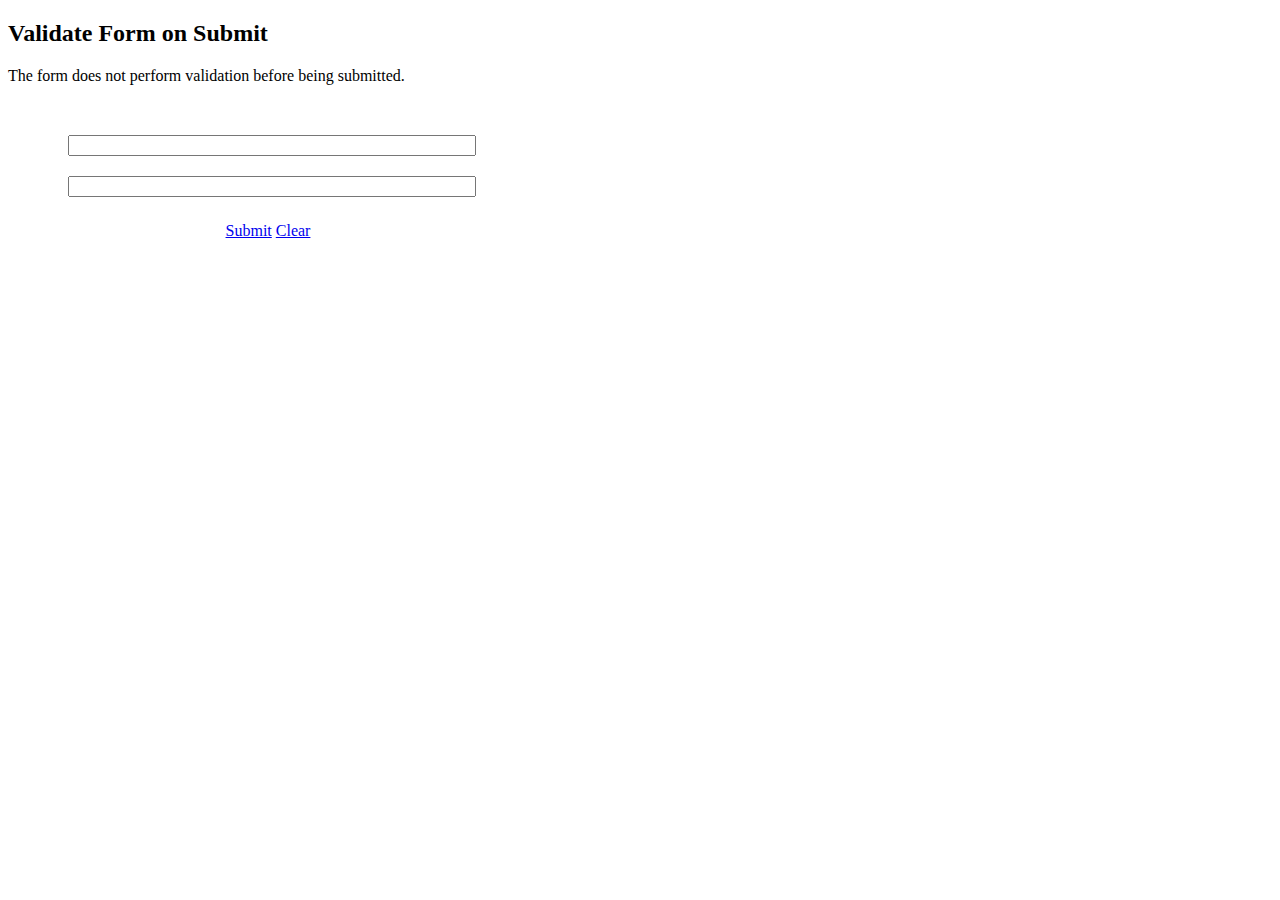
==== src/main/resources/templates/main.html @ 7936e891 "hutao" ====
<!DOCTYPE html>
<html xmlns="http://www.w3.org/1999/xhtml" xmlns:th="http://www.thymeleaf.org">
<head>
    <meta charset="UTF-8">
    <title>Validate Form on Submit - jQuery EasyUI Demo</title>
    <link rel="stylesheet" type="text/css" href="/easyui/themes/default/easyui.css">
    <link rel="stylesheet" type="text/css" href="/easyui/themes/icon.css">
    <link rel="stylesheet" type="text/css" href="/easyui/demo.css">
    <script type="text/javascript" src="/easyui/jquery.min.js"></script>
    <script type="text/javascript" src="/easyui/jquery.easyui.min.js"></script>
</head>
<body>
<h2>Validate Form on Submit</h2>
<p>The form does not perform validation before being submitted.</p>
<div style="margin:20px 0;"></div>
<div class="easyui-panel" title="New Topic" style="width:100%;max-width:400px;padding:30px 60px;">
    <form id="login" class="easyui-form"  data-options="novalidate:true">
        <div style="margin-bottom:20px">
            <input class="easyui-textbox" name="loginVariable" type="text" style="width:100%"
                   data-options="label:'Name:',required:true">
        </div>
        <div style="margin-bottom:20px">
            <input class="easyui-textbox" name="password" type="password" style="width:100%"
                   data-options="label:'Subject:',required:true">
        </div>

    </form>
    <div style="text-align:center;padding:5px 0">
        <a href="javascript:void(0)" class="easyui-linkbutton" onclick="submitForm()" style="width:80px">Submit</a>
        <a href="javascript:void(0)" class="easyui-linkbutton" onclick="clearForm()" style="width:80px">Clear</a>
    </div>
</div>
<script>
    function submitForm(){
        $('#login').form('submit',{
            onSubmit:function(){
                $.ajax({
                    url:"/user/login",
                    type:"post",
                    data:{param:"1"},
                    dataType:"json",
                    success:function (ref) {
                        alert(ref);
                    }
                })

            }
        });
    }
    function clearForm(){
        $('#ff').form('clear');
    }
</script>
</body>
</html>
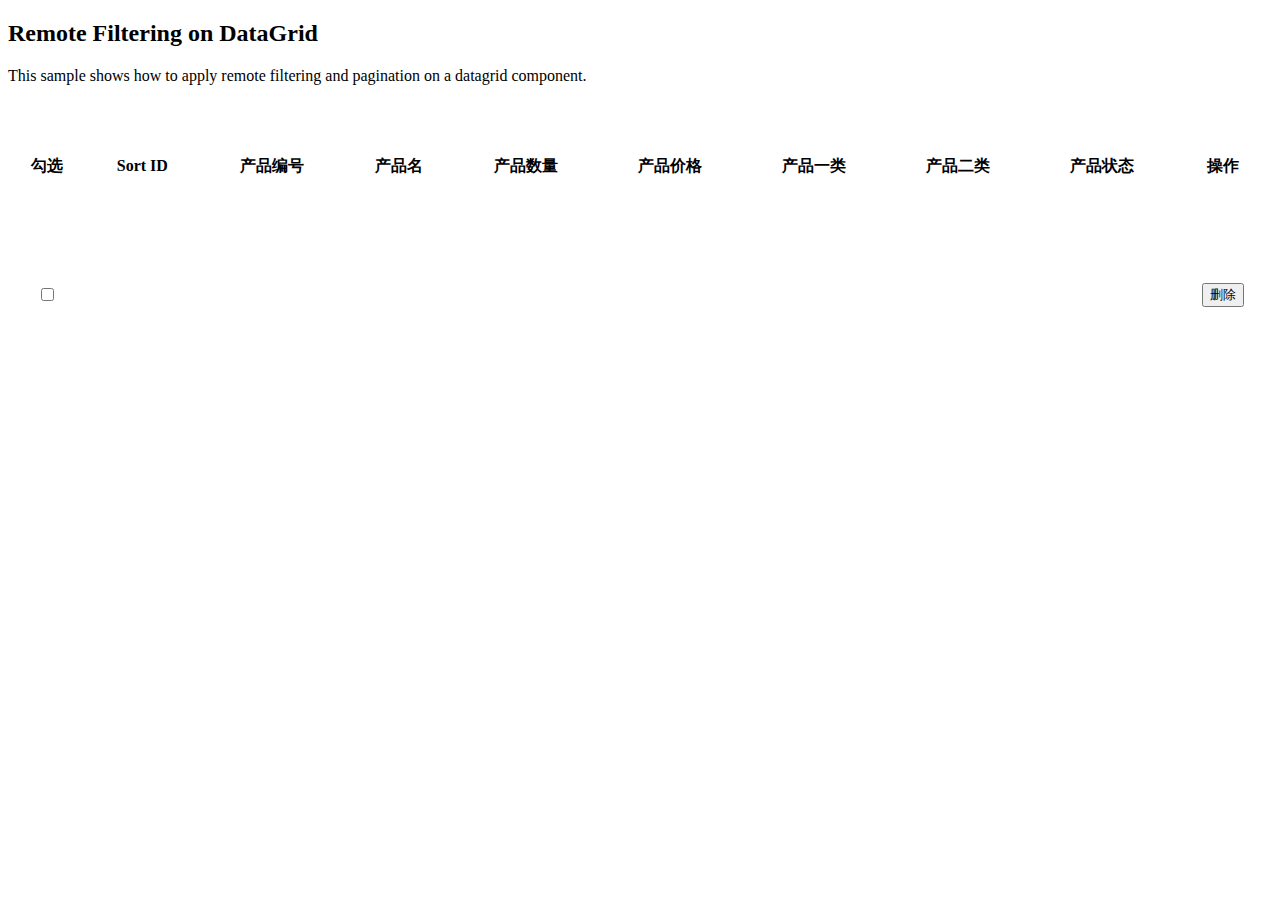
==== commit f2a4f918: "hutaosb" ====
--- a/src/main/resources/templates/main.html
+++ b/src/main/resources/templates/main.html
@@ -1,55 +1,102 @@
-<!DOCTYPE html>
+<!doctype html>
 <html xmlns="http://www.w3.org/1999/xhtml" xmlns:th="http://www.thymeleaf.org">
 <head>
-    <meta charset="UTF-8">
-    <title>Validate Form on Submit - jQuery EasyUI Demo</title>
-    <link rel="stylesheet" type="text/css" href="/easyui/themes/default/easyui.css">
-    <link rel="stylesheet" type="text/css" href="/easyui/themes/icon.css">
-    <link rel="stylesheet" type="text/css" href="/easyui/demo.css">
-    <script type="text/javascript" src="/easyui/jquery.min.js"></script>
-    <script type="text/javascript" src="/easyui/jquery.easyui.min.js"></script>
+    <meta http-equiv="Content-Type" content="text/html; charset=UTF-8">
+    <title>Remote Filtering on DataGrid - jQuery EasyUI Demo</title>
+    <link rel="stylesheet" type="text/css" href="https://www.jeasyui.com/easyui/themes/default/easyui.css">
+    <link rel="stylesheet" type="text/css" href="https://www.jeasyui.com/easyui/themes/icon.css">
+    <script type="text/javascript" src="https://www.jeasyui.com/easyui/jquery.min.js"></script>
+    <script type="text/javascript" src="https://www.jeasyui.com/easyui/jquery.easyui.min.js"></script>
 </head>
 <body>
-<h2>Validate Form on Submit</h2>
-<p>The form does not perform validation before being submitted.</p>
-<div style="margin:20px 0;"></div>
-<div class="easyui-panel" title="New Topic" style="width:100%;max-width:400px;padding:30px 60px;">
-    <form id="login" class="easyui-form"  data-options="novalidate:true">
-        <div style="margin-bottom:20px">
-            <input class="easyui-textbox" name="loginVariable" type="text" style="width:100%"
-                   data-options="label:'Name:',required:true">
+<h2>Remote Filtering on DataGrid</h2>
+<p >This sample shows how to apply remote filtering and pagination on a datagrid component.</p>
+<form id="ff">
+    <table id="dg" title="DataGrid" style="width:100%;height:260px">
+        <thead >
+        <tr>
+            <th data-options="field:'attr6',width:40">勾选</th>
+            <th data-options="field:'itemid',width:40">Sort ID</th>
+            <th data-options="field:'attr1',width:100">产品编号</th>
+            <th data-options="field:'productid',width:100">产品名</th>
+            <th data-options="field:'listprice',width:60,align:'right'">产品数量</th>
+            <th data-options="field:'unitcost',width:60,align:'right'">产品价格</th>
+            <th data-options="field:'attr2',width:80">产品一类</th>
+            <th data-options="field:'attr3',width:80">产品二类</th>
+            <th data-options="field:'attr4',width:80">产品状态</th>
+            <th data-options="field:'attr5',width:250">操作</th>
+        </tr>
+        <tr th:each="product,scat : ${#httpServletRequest.getAttribute('products')}">
+            <th data-options="field:'attr6',width:40">
+                <input type="checkbox" class="easyui-checkbox" name="fruit" value="Apple" >
+            </th>
+            <th data-options="field:'itemid',width:40" th:text="${scat.index}+1"></th>
+            <th data-options="field:'attr1',width:100" th:text="${product.productNo}"></th>
+            <th data-options="field:'productid',width:100" th:text="${product.productName}"></th>
+            <th data-options="field:'unitcost',width:60,align:'right'" th:text="${product.productNum}"></th>
+            <th data-options="field:'unitcost',width:60,align:'right'" th:text="${product.productPrice}"></th>
+            <th data-options="field:'attr2',width:80" th:text="${product.productFirstType}"></th>
+            <th data-options="field:'attr3',width:80" th:text="${product.productSecondType}"></th>
+            <th data-options="field:'attr4',width:80" th:text="${product.productStatus}"></th>
+            <th data-options="field:'attr5',width:250">
+                <button th:onclick="deleteByProductNo([[${product.productNo}]])" >删除</button>
+            </th>
+        </tr>
+        <div id="ft" style="padding:2px 5px;">
+            <a href="#" class="easyui-linkbutton" iconCls="icon-add" plain="true"></a>
+            <a href="#" class="easyui-linkbutton" iconCls="icon-edit" plain="true"></a>
+            <a href="#" class="easyui-linkbutton" iconCls="icon-save" plain="true"></a>
+            <a href="#" class="easyui-linkbutton" iconCls="icon-cut" plain="true"></a>
+            <a href="#" class="easyui-linkbutton" iconCls="icon-remove" plain="true"></a>
         </div>
-        <div style="margin-bottom:20px">
-            <input class="easyui-textbox" name="password" type="password" style="width:100%"
-                   data-options="label:'Subject:',required:true">
-        </div>
-
-    </form>
-    <div style="text-align:center;padding:5px 0">
-        <a href="javascript:void(0)" class="easyui-linkbutton" onclick="submitForm()" style="width:80px">Submit</a>
-        <a href="javascript:void(0)" class="easyui-linkbutton" onclick="clearForm()" style="width:80px">Clear</a>
-    </div>
-</div>
+        </thead>
+    </table>
+</form>
 <script>
-    function submitForm(){
-        $('#login').form('submit',{
-            onSubmit:function(){
-                $.ajax({
-                    url:"/user/login",
-                    type:"post",
-                    data:{param:"1"},
-                    dataType:"json",
-                    success:function (ref) {
-                        alert(ref);
+    function deleteByProductNo(productNo){
+        alert(productNo)
+        if(window.confirm('是否删除商品《'+productNo+'》？')){
+            var deleteData = {'productNo':productNo}
+            $.ajax({
+                url: "/product/deleteByProductNo",
+                type: "post",
+                data: JSON.stringify(deleteData),
+                dataType: "json",
+                contentType: "application/json",
+                success: function (json) {
+                    if (json.flag) {
+                        alert(json.msg);
+                        window.location.reload();
+                    } else {
+                        alert(json.msg);
                     }
-                })
-
-            }
-        });
-    }
-    function clearForm(){
-        $('#ff').form('clear');
+                }
+            })
+        }
     }
 </script>
+<!--<script type="text/javascript" src="/html/dataGrid/DEMO/datagrid-filter.js"></script>-->
+<!--<script type="text/javascript">-->
+<!--    $(function(){-->
+<!--        var dg = $('#dg').datagrid({-->
+<!--            url: 'datagrid33_getdata.php',-->
+<!--            pagination: true,-->
+<!--            clientPaging: false,-->
+<!--            remoteFilter: true,-->
+<!--            rownumbers: true-->
+<!--        });-->
+<!--        dg.datagrid('enableFilter', [{-->
+<!--            field:'listprice',-->
+<!--            type:'numberbox',-->
+<!--            options:{precision:1},-->
+<!--            op:['less','greater']-->
+<!--        },{-->
+<!--            field:'unitcost',-->
+<!--            type:'numberbox',-->
+<!--            options:{precision:1},-->
+<!--            op:['less','greater']-->
+<!--        }]);-->
+<!--    });-->
+<!--</script>-->
 </body>
 </html>